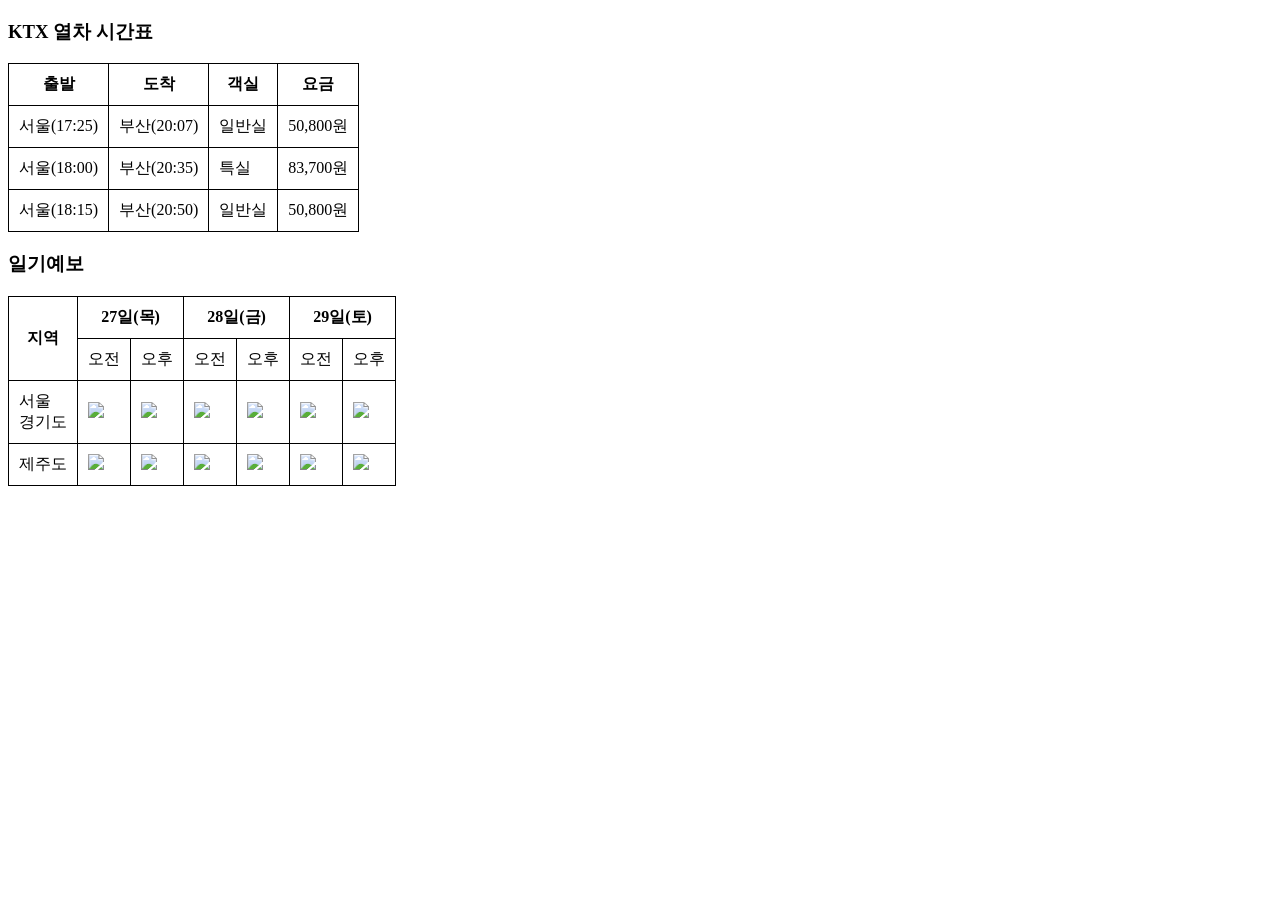
==== form.html @ e0fa77d2 "," ====
<!DOCTYPE html>
<html><head>
<meta charset='utf-8'>
<style>table, tr, th, td {
border: solid 1px black;
border-collapse: collapse;
padding: 10px;
}
</style></head>
<body>
<h3>KTX 열차 시간표</h3>
<table>
<tr>
<th>출발</th> <th>도착</th> <th>객실</th> <th>요금</th>
</tr>
<tr>
<td>서울(17:25)</td> <td>부산(20:07)</td> <td>일반실</td> <td>50,800원</td>
</tr>
<tr>
<td>서울(18:00)</td> <td>부산(20:35)</td> <td>특실</td> <td>83,700원</td>
</tr>
<tr>
<td>서울(18:15)</td> <td>부산(20:50)</td> <td>일반실</td> <td>50,800원</td>
</tr>
</table>
<h3>일기예보</h3>
<table>
<tr>
<th rowspan='2'>지역</th><th colspan='2'>27일(목)</th><th colspan='2'>28일(금)</th><th colspan='2'>29일(토)</th>
</tr>
<tr>
<td>오전</td><td>오후</td><td>오전</td><td>오후</td><td>오전</td><td>오후</td>
</tr>
<tr>
<td>서울<br>경기도</td>
<td><img src='img/shine.png'></td><td><img src='img/shine.png'></td><td><img src='img/shine.png'></td>
<td><img src='img/rain.png'></td><td><img src='img/rain.png'></td><td><img src='img/rain.png'></td>
</tr>
<tr>
<td>제주도</td>
<td><img src='img/shine.png'></td><td><img src='img/shine.png'></td><td><img src='img/shine.png'></td>
<td><img src='img/rain.png'></td><td><img src='img/rain.png'></td><td><img src='img/rain.png'></td>
</tr>
</table></body></html>
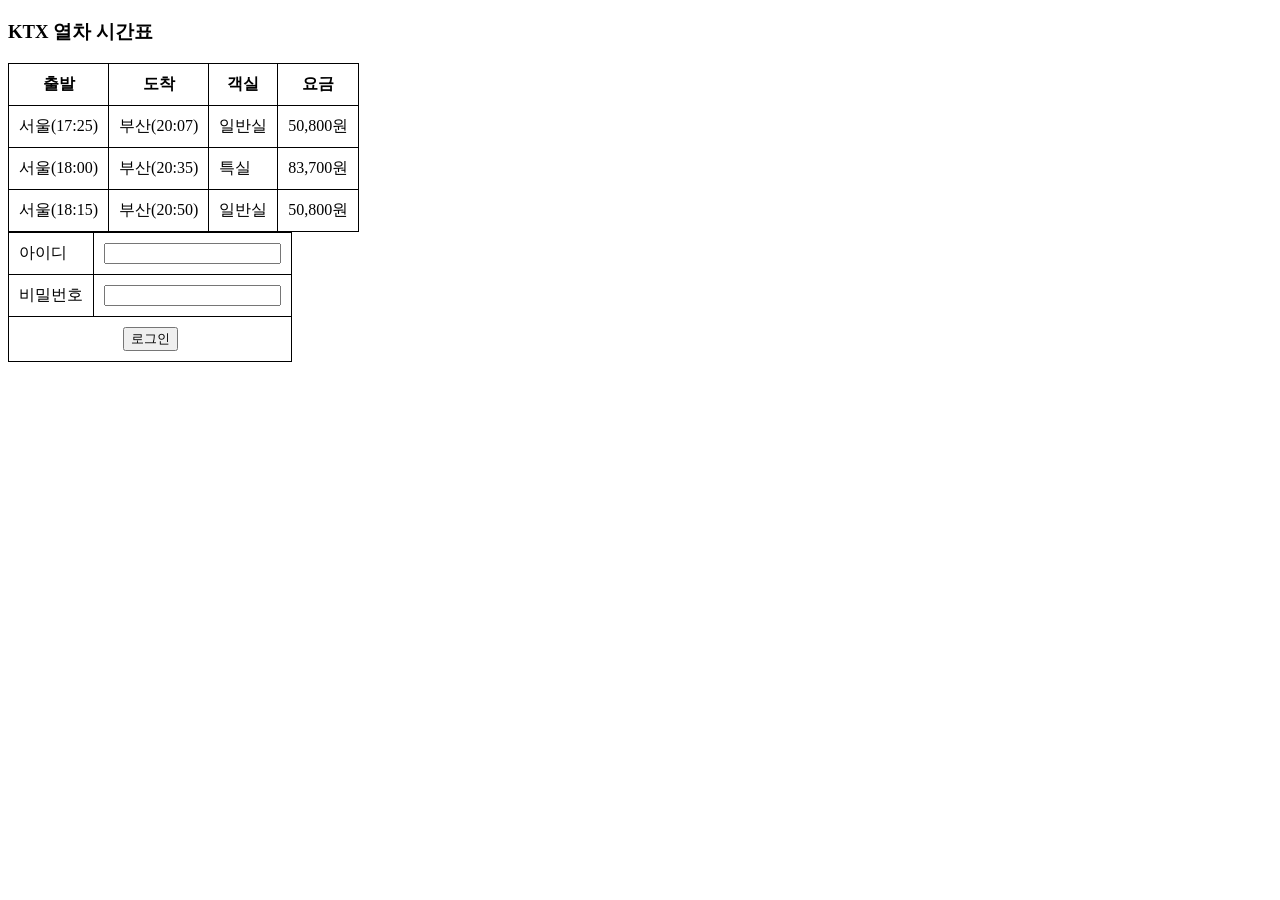
==== commit 686f0cb4: "." ====
--- a/form.html
+++ b/form.html
@@ -10,35 +10,15 @@
 <body>
 <h3>KTX 열차 시간표</h3>
 <table>
-<tr>
-<th>출발</th> <th>도착</th> <th>객실</th> <th>요금</th>
-</tr>
-<tr>
-<td>서울(17:25)</td> <td>부산(20:07)</td> <td>일반실</td> <td>50,800원</td>
-</tr>
-<tr>
-<td>서울(18:00)</td> <td>부산(20:35)</td> <td>특실</td> <td>83,700원</td>
-</tr>
-<tr>
-<td>서울(18:15)</td> <td>부산(20:50)</td> <td>일반실</td> <td>50,800원</td>
-</tr>
+<th>출발</th><th>도착</th><th>객실</th><th>요금</th>
+<tr><td>서울(17:25)</td><td>부산(20:07)</td><td>일반실</td><td>50,800원</td></tr>
+<tr><td>서울(18:00)</td><td>부산(20:35)</td><td>특실</td><td>83,700원</td></tr>
+<tr><td>서울(18:15)</td><td>부산(20:50)</td><td>일반실</td><td>50,800원</td></tr>
 </table>
-<h3>일기예보</h3>
-<table>
-<tr>
-<th rowspan='2'>지역</th><th colspan='2'>27일(목)</th><th colspan='2'>28일(금)</th><th colspan='2'>29일(토)</th>
-</tr>
-<tr>
-<td>오전</td><td>오후</td><td>오전</td><td>오후</td><td>오전</td><td>오후</td>
-</tr>
-<tr>
-<td>서울<br>경기도</td>
-<td><img src='img/shine.png'></td><td><img src='img/shine.png'></td><td><img src='img/shine.png'></td>
-<td><img src='img/rain.png'></td><td><img src='img/rain.png'></td><td><img src='img/rain.png'></td>
-</tr>
-<tr>
-<td>제주도</td>
-<td><img src='img/shine.png'></td><td><img src='img/shine.png'></td><td><img src='img/shine.png'></td>
-<td><img src='img/rain.png'></td><td><img src='img/rain.png'></td><td><img src='img/rain.png'></td>
-</tr>
-</table></body></html>+
+<form><table>
+<tr><td>아이디</td> <td><input type='text'></td></tr>
+<tr><td>비밀번호</td> <td><input type='password'></td></tr>
+<tr><td colspan=2 align="center"><input type='submit' value='로그인'></td></tr>
+</table></form>
+</body></html>
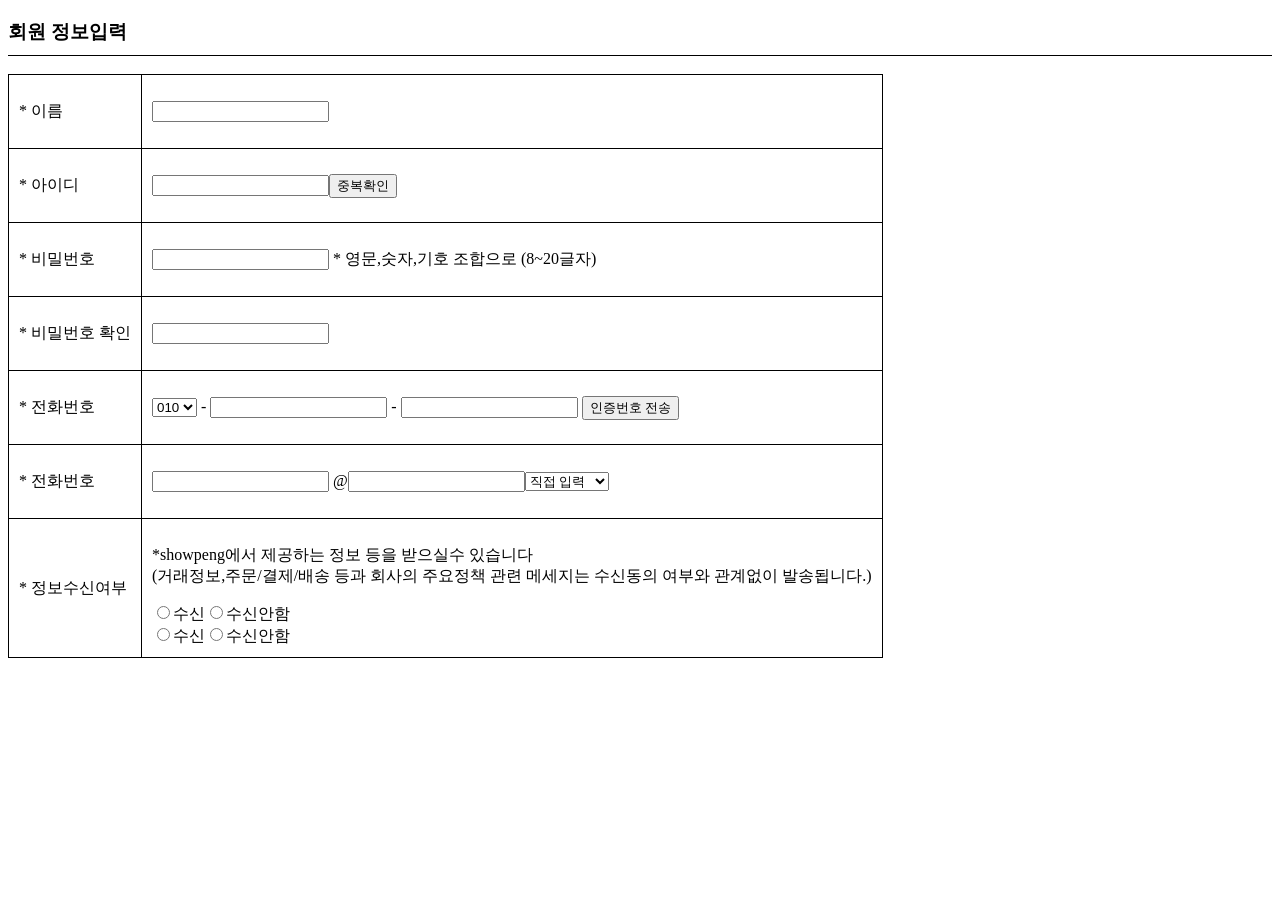
==== commit 8180bc42: "." ====
--- a/form.html
+++ b/form.html
@@ -6,19 +6,28 @@
 border-collapse: collapse;
 padding: 10px;
 }
+h3{
+border-bottom:solid 1px black;
+padding-bottom: 10px;
+}
 </style></head>
 <body>
-<h3>KTX 열차 시간표</h3>
+<h3>회원 정보입력</h3>
+
+
 <table>
-<th>출발</th><th>도착</th><th>객실</th><th>요금</th>
-<tr><td>서울(17:25)</td><td>부산(20:07)</td><td>일반실</td><td>50,800원</td></tr>
-<tr><td>서울(18:00)</td><td>부산(20:35)</td><td>특실</td><td>83,700원</td></tr>
-<tr><td>서울(18:15)</td><td>부산(20:50)</td><td>일반실</td><td>50,800원</td></tr>
+<tr><td><p>* 이름</p></td> <td><input type='text'></td></tr>
+<tr><td><p>* 아이디</p></td> <td><input type='text'><input type='button' value='중복확인'></td></tr>
+<tr><td><p>* 비밀번호</p></td> <td><input type='password'> 	* 영문,숫자,기호 조합으로 (8~20글자)</td></tr>
+<tr><td><p>* 비밀번호 확인</p></td> <td><input type='password'></td></tr>
+<tr><td><p>* 전화번호</p></td><td><select><option>010</option>
+<option>011</option></select> - <input type='text'> - <input type='text'> <input type='button' value='인증번호 전송'></td></tr>
+<tr><td><p>* 전화번호</p></td><td><input type='text'> @<input type='text'><select><option>직접 입력</option><option>naver.com</option>
+<option>gmail.com</option></select> </td></tr>
+
+<tr><td rowspan=5><p>* 정보수신여부</p></td> <td><p>*showpeng에서 제공하는 정보 등을 받으실수 있습니다 <br>
+(거래정보,주문/결제/배송 등과 회사의 주요정책 관련 메세지는 수신동의 여부와 관계없이 발송됩니다.) </p><input type='radio' name='a'>수신<input type='radio' name='a'>수신안함<br><input type='radio' name='d'>수신<input type='radio' name='d'>수신안함</td>
+</tr>
+
 </table>
-
-<form><table>
-<tr><td>아이디</td> <td><input type='text'></td></tr>
-<tr><td>비밀번호</td> <td><input type='password'></td></tr>
-<tr><td colspan=2 align="center"><input type='submit' value='로그인'></td></tr>
-</table></form>
 </body></html>
